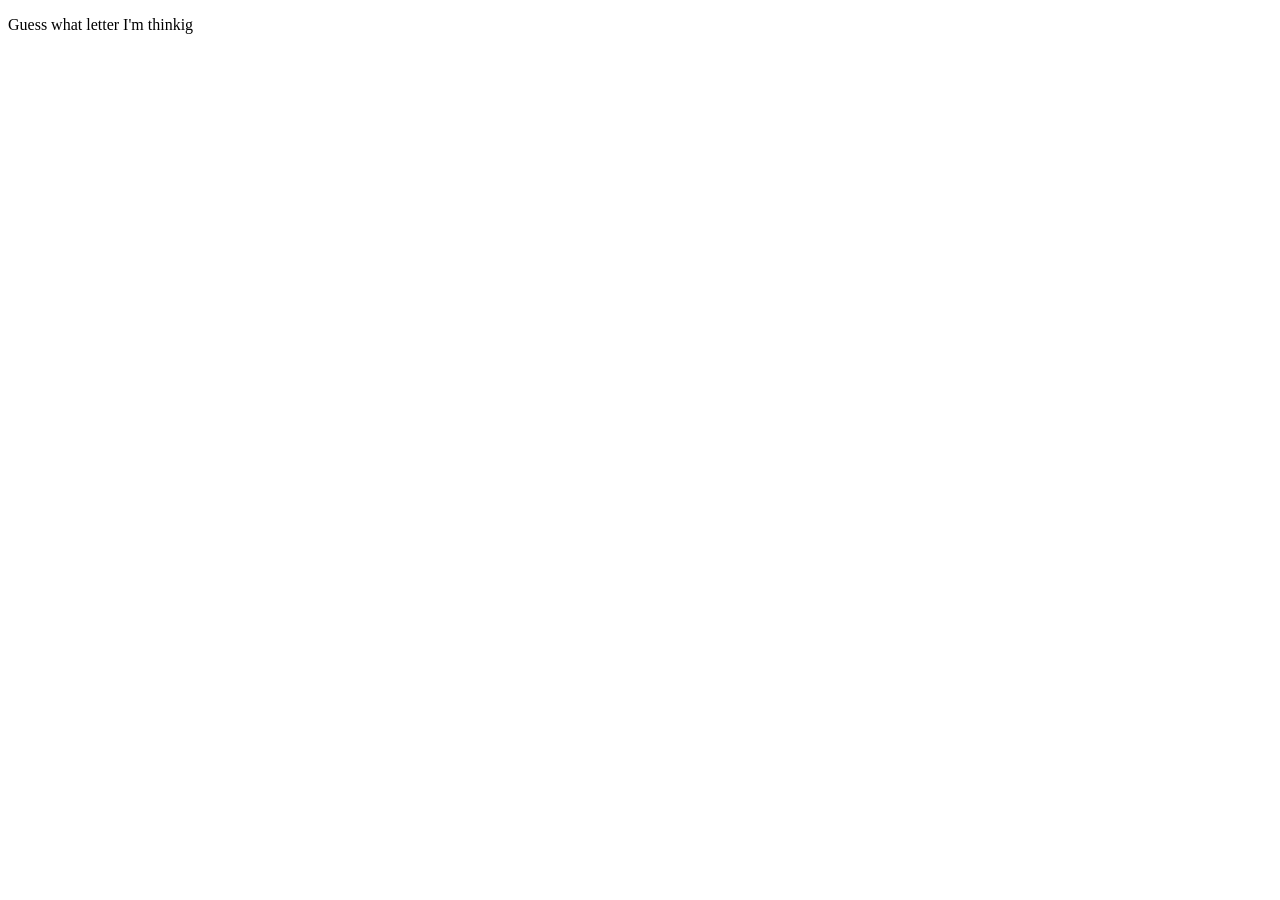
==== idex.html @ 9157398f "created base files and began writing JS" ====
<!DOCTYPE html>
<html lang="en">
<head>
    <meta charset="UTF-8">
    <meta name="viewport" content="width=device-width, initial-scale=1.0">
    <meta http-equiv="X-UA-Compatible" content="ie=edge">
    <title>Document</title>
</head>
<body>
    

    <p id="directions">Guess what letter I'm thinkig</p>

    <p id="wins-text"></p>

    <p id="losses-text"></p>

    <p id="guessleft-text"></p>

    <p id="yourguesses-text"></p>


    <script src="main.js"></script>
</body>
</html>
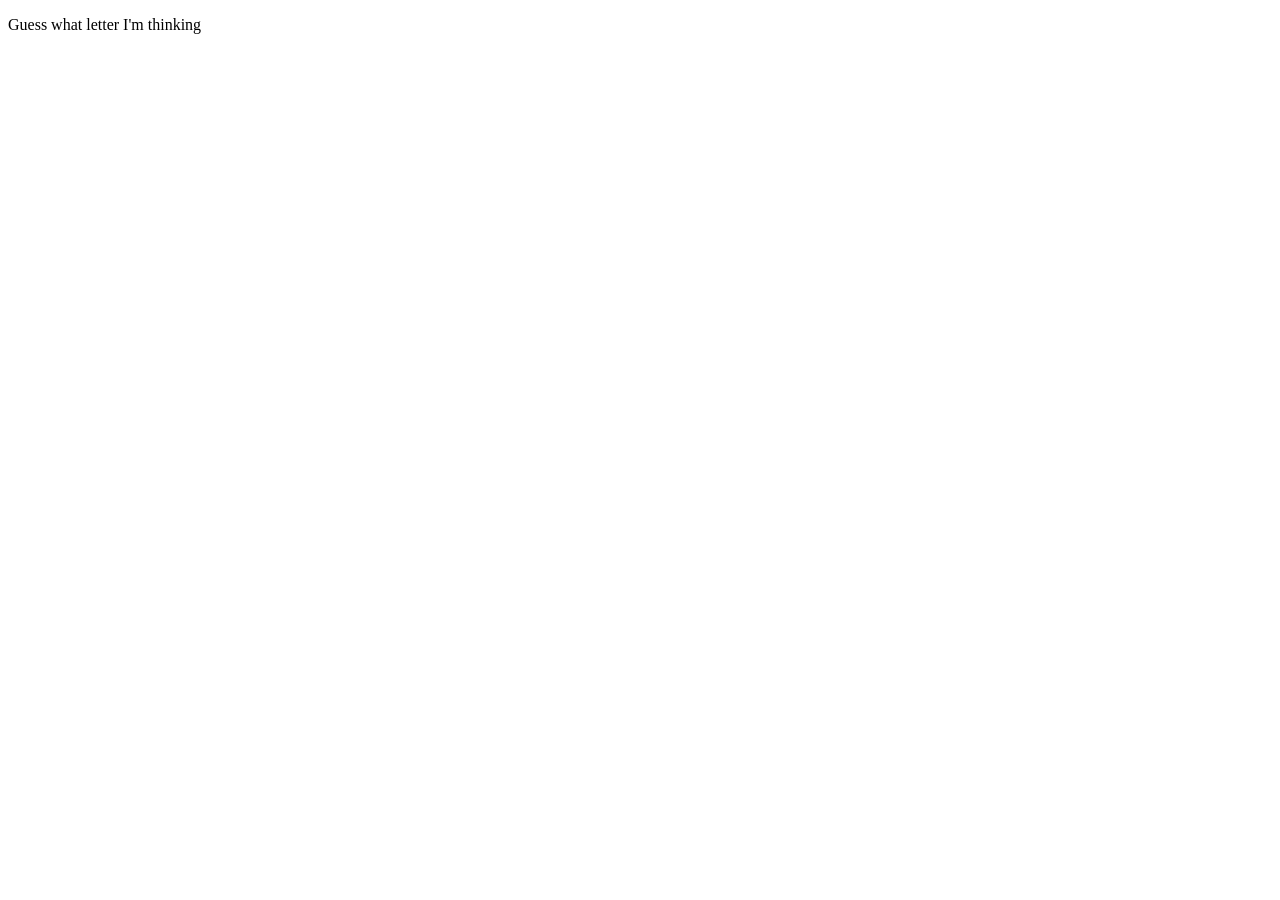
==== commit 7399f771: "almost completed JS" ====
--- a/idex.html
+++ b/idex.html
@@ -9,7 +9,7 @@
 <body>
     
 
-    <p id="directions">Guess what letter I'm thinkig</p>
+    <p id="directions">Guess what letter I'm thinking</p>
 
     <p id="wins-text"></p>
 
@@ -19,6 +19,8 @@
 
     <p id="yourguesses-text"></p>
 
+    <p id="lose-text"></p>
+
 
     <script src="main.js"></script>
 </body>
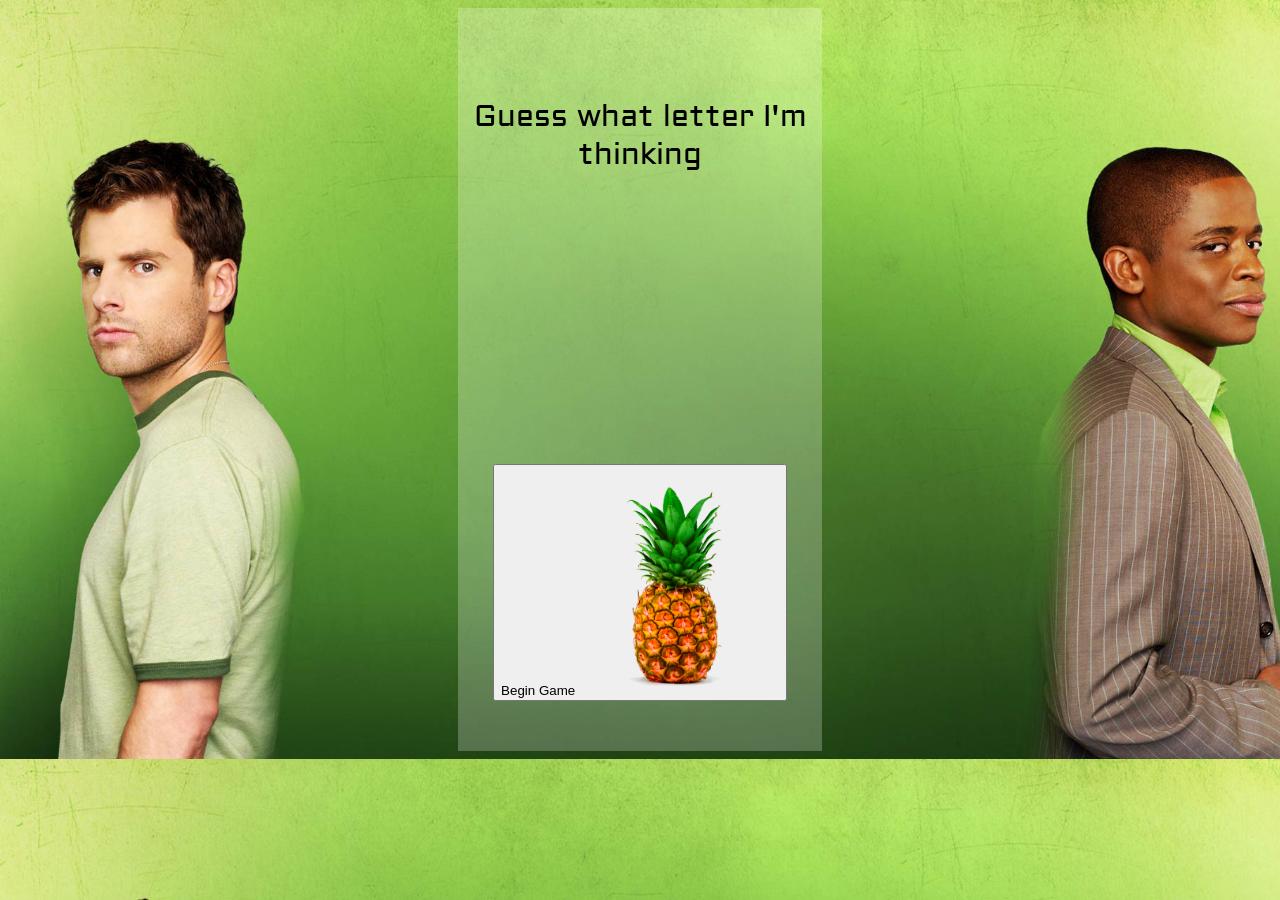
==== commit 981bfe8f: "corrected JS Loses and Wins counter" ====
--- a/idex.html
+++ b/idex.html
@@ -4,24 +4,38 @@
     <meta charset="UTF-8">
     <meta name="viewport" content="width=device-width, initial-scale=1.0">
     <meta http-equiv="X-UA-Compatible" content="ie=edge">
-    <title>Document</title>
+    <title>Psych Letter Game    </title>
+    <link rel="stylesheet" href="main.css">
+    <link href="https://fonts.googleapis.com/css?family=Aldrich&display=swap" rel="stylesheet">
+
 </head>
 <body>
     
+    <div class="jumbotron" id="thing">
+        <p class="display-4" id="directions">Guess what letter I'm thinking</p>
+        <!-- <hr class="my-4"> -->
+  
 
-    <p id="directions">Guess what letter I'm thinking</p>
+            
+        <p id="wins-text"></p>
 
-    <p id="wins-text"></p>
+        <p id="losses-text"></p>
 
-    <p id="losses-text"></p>
+        <p id="guessleft-text"></p>
 
-    <p id="guessleft-text"></p>
+        <p id="yourguesses-text"></p>
 
-    <p id="yourguesses-text"></p>
+        <p id="lose-text"></p>
 
-    <p id="lose-text"></p>
+        <button onclick="startGame()">Begin Game
+                <img src="pineapple.png" alt="">
+        </button>            
+            </a>
+      </div>
+
 
 
     <script src="main.js"></script>
+  
 </body>
 </html>
--- a/main.css
+++ b/main.css
@@ -0,0 +1,25 @@
+body {
+    background-image: url("background.jpg");
+    background-size: cover;
+    position: relative;
+    font-family: 'Aldrich', sans-serif;
+
+}
+p {
+    /* text-align: center; */
+    padding: 10px;
+    font-size: 30px
+}
+.jumbotron {
+    margin: 0 450px 0 450px;    
+    text-align: center;
+    padding: 50px 0 50px 0;
+}
+#thing { 
+    background-color: rgba(255, 255, 255, 0.24);
+}
+img {
+    width: 200px;
+    height: auto;
+    z-index: 1;
+}
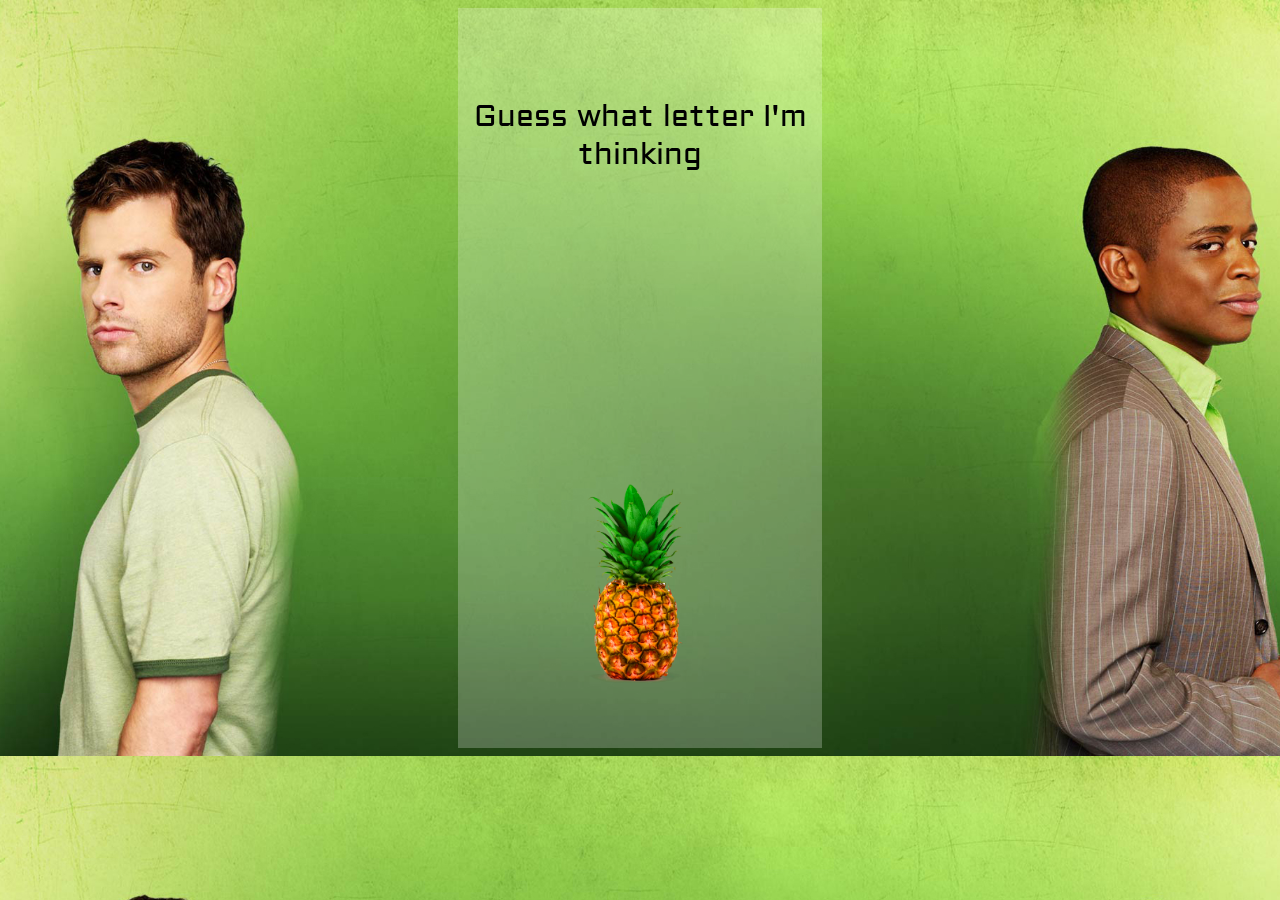
==== commit ad8d45f9: "fixed image issue" ====
--- a/idex.html
+++ b/idex.html
@@ -27,10 +27,9 @@
 
         <p id="lose-text"></p>
 
-        <button onclick="startGame()">Begin Game
-                <img src="pineapple.png" alt="">
-        </button>            
-            </a>
+    
+        <img src="pineapple.png" alt="">
+  
       </div>
 
 
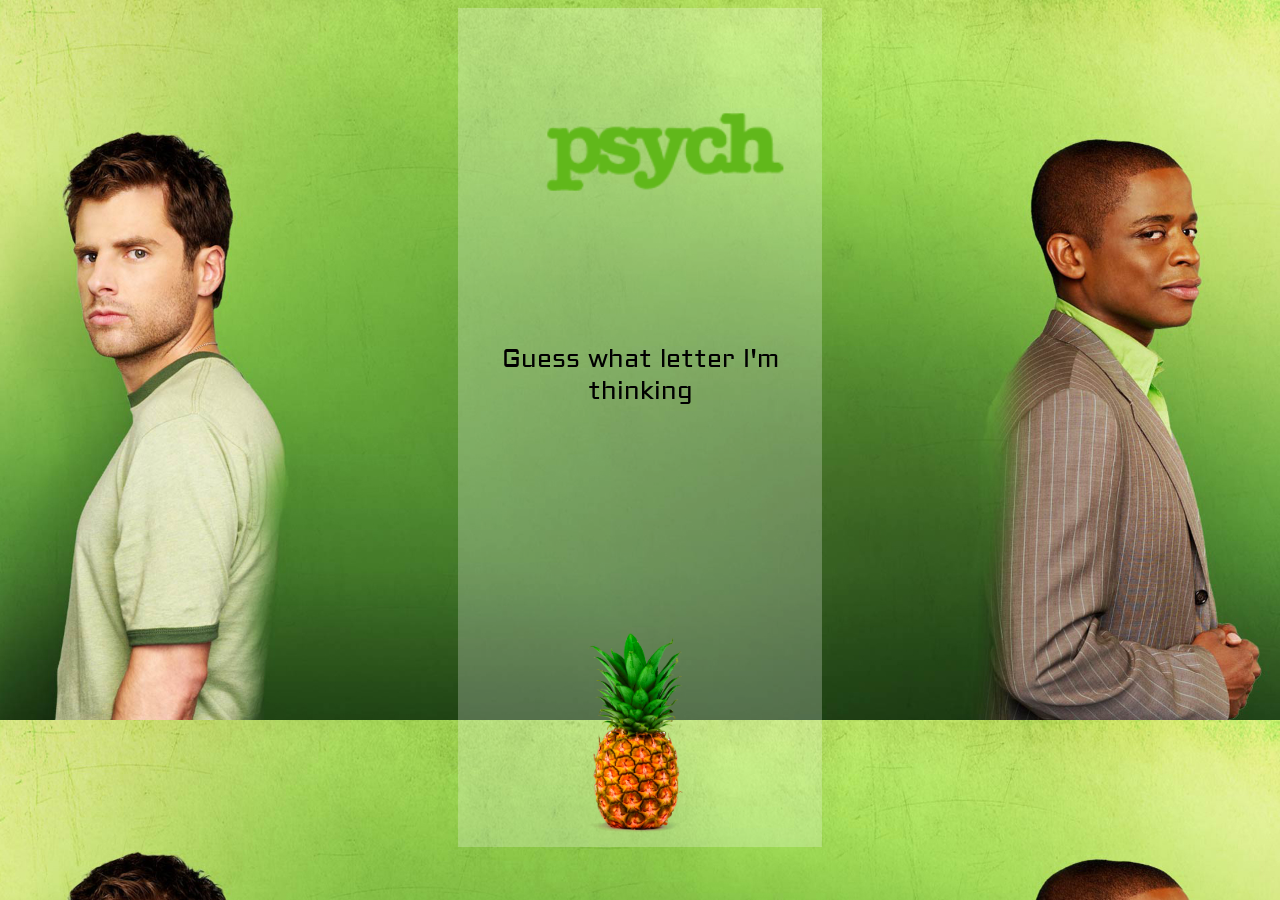
==== commit 3df3c765: "added logo to page, orginized folders" ====
--- a/idex.html
+++ b/idex.html
@@ -5,18 +5,18 @@
     <meta name="viewport" content="width=device-width, initial-scale=1.0">
     <meta http-equiv="X-UA-Compatible" content="ie=edge">
     <title>Psych Letter Game    </title>
-    <link rel="stylesheet" href="main.css">
+    <link rel=stylesheet href="assets/css/main.css">
     <link href="https://fonts.googleapis.com/css?family=Aldrich&display=swap" rel="stylesheet">
 
 </head>
 <body>
     
     <div class="jumbotron" id="thing">
+            
+        <img class="title"src="assets/images/logo.png" alt="">
+
         <p class="display-4" id="directions">Guess what letter I'm thinking</p>
-        <!-- <hr class="my-4"> -->
-  
 
-            
         <p id="wins-text"></p>
 
         <p id="losses-text"></p>
@@ -27,14 +27,13 @@
 
         <p id="lose-text"></p>
 
-    
-        <img src="pineapple.png" alt="">
+        <img src="assets/images/pineapple.png" alt="">
   
       </div>
 
 
 
-    <script src="main.js"></script>
+    <script src="scripts/main.js"></script>
   
 </body>
 </html>
--- a/assets/css/main.css
+++ b/assets/css/main.css
@@ -0,0 +1,29 @@
+body {
+    background-image: url("../images/background.jpg");
+    background-size: contain;
+    position: relative;
+    font-family: 'Aldrich', sans-serif;
+
+}
+p {
+    /* text-align: center; */
+    padding: 5px;
+    font-size: 25px
+}
+.jumbotron {
+    margin: 0 450px 0 450px;    
+    text-align: center;
+    padding-bottom: 
+}
+#thing { 
+    background-color: rgba(255, 255, 255, 0.24);
+}
+img {
+    width: 200px;
+    height: auto;
+    z-index: 1;
+}
+.title {
+    width: 400px;
+    height: auto;
+}
